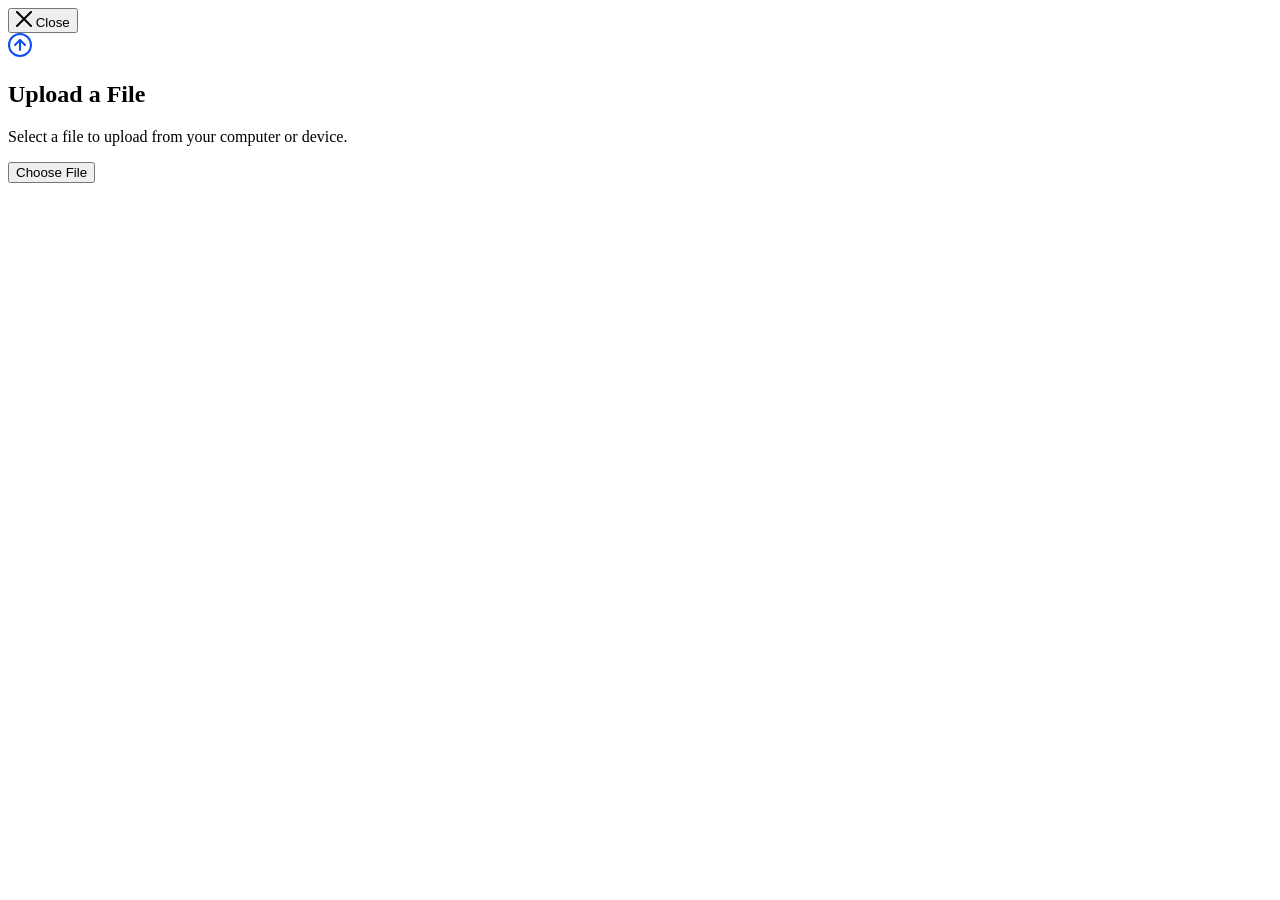
==== animated-upload-modal/index.html @ 64b9df7f "Create index.html" ====
<!DOCTYPE html>
<html lang="en">
<head>
    <meta charset="UTF-8">
    <meta name="viewport" content="width=device-width, initial-scale=1.0">
    <link rel="stylesheet" href="style.css"/>
    <title>Document</title>
</head>
<body>
    <div id="upload" class="modal" data-state="0" data-ready="false">
	<div class="modal__header">
		<button class="modal__close-button" type="button">
			<svg class="modal__close-icon" viewBox="0 0 16 16" width="16px" height="16px" aria-hidden="true">
				<g fill="none" stroke="currentColor" stroke-width="2" stroke-linecap="round">
					<polyline points="1,1 15,15" />
					<polyline points="15,1 1,15" />
				</g>
			</svg>
			<span class="modal__sr">Close</span>
		</button>
	</div>
	<div class="modal__body">
		<div class="modal__col">
			<!-- up -->
			<svg class="modal__icon modal__icon--blue" viewBox="0 0 24 24" width="24px" height="24px" aria-hidden="true">
				<g fill="none" stroke="hsl(223,90%,50%)" stroke-width="2" stroke-linecap="round" stroke-linejoin="round">
					<circle class="modal__icon-sdo69" cx="12" cy="12" r="11" stroke-dasharray="69.12 69.12" />
					<polyline class="modal__icon-sdo14" points="7 12 12 7 17 12" stroke-dasharray="14.2 14.2" />
					<line class="modal__icon-sdo10" x1="12" y1="7" x2="12" y2="17" stroke-dasharray="10 10" />
				</g>
			</svg>
			<!-- error -->
			<svg class="modal__icon modal__icon--red" viewBox="0 0 24 24" width="24px" height="24px" aria-hidden="true" display="none">
				<g fill="none" stroke="hsl(3,90%,50%)" stroke-width="2" stroke-linecap="round">
					<circle class="modal__icon-sdo69" cx="12" cy="12" r="11" stroke-dasharray="69.12 69.12" />
					<line class="modal__icon-sdo14" x1="7" y1="7" x2="17" y2="17" stroke-dasharray="14.2 14.2" />
					<line class="modal__icon-sdo14" x1="17" y1="7" x2="7" y2="17" stroke-dasharray="14.2 14.2" />
				</g>
			</svg>
			<!-- check -->
			<svg class="modal__icon modal__icon--green" viewBox="0 0 24 24" width="24px" height="24px" aria-hidden="true" display="none">
				<g fill="none" stroke="hsl(138,90%,50%)" stroke-width="2" stroke-linecap="round" stroke-linejoin="round">
					<circle class="modal__icon-sdo69" cx="12" cy="12" r="11" stroke-dasharray="69.12 69.12" />
					<polyline class="modal__icon-sdo14" points="7 12.5 10 15.5 17 8.5" stroke-dasharray="14.2 14.2" />
				</g>
			</svg>
		</div>
		<div class="modal__col">
			<div class="modal__content">
				<h2 class="modal__title">Upload a File</h2>
				<p class="modal__message">Select a file to upload from your computer or device.</p>
				<div class="modal__actions">
					<button class="modal__button modal__button--upload" type="button" data-action="file">Choose File</button>
					<input id="file" type="file" hidden>
				</div>
				<div class="modal__actions" hidden>
					<svg class="modal__file-icon" viewBox="0 0 24 24" width="24px" height="24px" aria-hidden="true">
						<g fill="none" stroke="currentColor" stroke-width="2" stroke-linecap="round" stroke-linejoin="round">
							<polygon points="4 1 12 1 20 8 20 23 4 23" />
							<polyline points="12 1 12 8 20 8" />
						</g>
					</svg>
					<div class="modal__file" data-file></div>
					<button class="modal__close-button" type="button" data-action="fileReset">
						<svg class="modal__close-icon" viewBox="0 0 16 16" width="16px" height="16px" aria-hidden="true">
							<g fill="none" stroke="currentColor" stroke-width="2" stroke-linecap="round">
								<polyline points="4,4 12,12" />
								<polyline points="12,4 4,12" />
							</g>
						</svg>
						<span class="modal__sr">Remove</span>
					</button>
					<button class="modal__button" type="button" data-action="upload">Upload</button>
				</div>
			</div>
			<div class="modal__content" hidden>
				<h2 class="modal__title">Uploading…</h2>
				<p class="modal__message">Just give us a moment to process your file.</p>
				<div class="modal__actions">
					<div class="modal__progress">
						<div class="modal__progress-value" data-progress-value>0%</div>
						<div class="modal__progress-bar">
							<div class="modal__progress-fill" data-progress-fill></div>
						</div>
					</div>
					<button class="modal__button" type="button" data-action="cancel">Cancel</button>
				</div>
			</div>
			<div class="modal__content" hidden>
				<h2 class="modal__title">Oops!</h2>
				<p class="modal__message">Your file could not be uploaded due to an error. Try uploading it again?</p>
				<div class="modal__actions modal__actions--center">
					<button class="modal__button" type="button" data-action="upload">Retry</button>
					<button class="modal__button" type="button" data-action="cancel">Cancel</button>
				</div>
			</div>
			<div class="modal__content" hidden>
				<h2 class="modal__title">Upload Successful!</h2>
				<p class="modal__message">Your file has been uploaded. You can copy the link to your clipboard.</p>
				<div class="modal__actions modal__actions--center">
					<button class="modal__button" type="button" data-action="copy">Copy Link</button>
					<button class="modal__button" type="button" data-action="cancel">Done</button>
				</div>
			</div>
		</div>
	</div>
</div>
    <script src="script.js"></script>
</body>
</html>
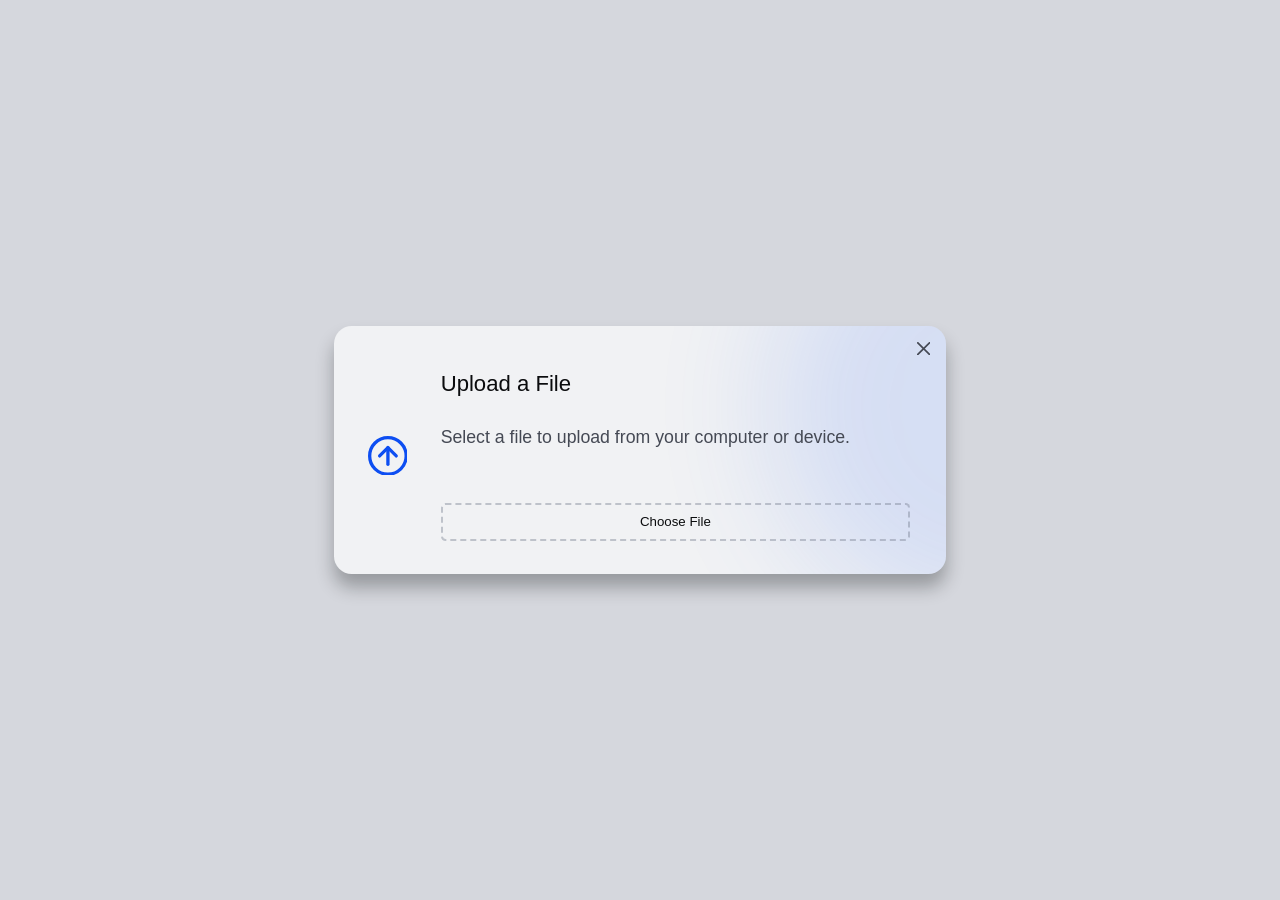
==== commit fbf11219: "Update index.html" ====
--- a/animated-upload-modal/index.html
+++ b/animated-upload-modal/index.html
@@ -4,7 +4,7 @@
     <meta charset="UTF-8">
     <meta name="viewport" content="width=device-width, initial-scale=1.0">
     <link rel="stylesheet" href="style.css"/>
-    <title>Document</title>
+    <title>Social Stacker</title>
 </head>
 <body>
     <div id="upload" class="modal" data-state="0" data-ready="false">
--- a/animated-upload-modal/style.css
+++ b/animated-upload-modal/style.css
@@ -0,0 +1,368 @@
+* {
+	border: 0;
+	box-sizing: border-box;
+	margin: 0;
+	padding: 0;
+}
+:root {
+	--hue: 223;
+	--bg: hsl(var(--hue),10%,85%);
+	--fg: hsl(var(--hue),10%,5%);
+	--trans-dur: 0.3s;
+	font-size: calc(16px + (20 - 16) * (100vw - 320px) / (2560 - 320));
+}
+body,
+button {
+	font: 1em/1.5 Nunito, Helvetica, sans-serif;
+}
+body {
+	background-color: var(--bg);
+	color: var(--fg);
+	height: 100vh;
+	display: grid;
+	place-items: center;
+	transition:
+		background-color var(--trans-dur),
+		color var(--trans-dur);
+}
+.modal {
+	background-color: hsl(var(--hue),10%,95%);
+	border-radius: 1em;
+	box-shadow: 0 0.75em 1em hsla(var(--hue),10%,5%,0.3);
+	color: hsl(var(--hue),10%,5%);
+	width: calc(100% - 3em);
+	max-width: 34.5em;
+	overflow: hidden;
+	position: relative;
+	transition:
+		background-color var(--trans-dur),
+		color var(--trans-dur);
+}
+.modal:before {
+	background-color: hsl(223,90%,60%);
+	border-radius: 50%;
+	content: "";
+	filter: blur(60px);
+	opacity: 0.15;
+	position: absolute;
+	top: -8em;
+	right: -15em;
+	width: 25em;
+	height: 25em;
+	z-index: 0;
+	transition: background-color var(--trans-dur);
+}
+.modal__actions {
+	animation-delay: 0.2s;
+	display: flex;
+	align-items: center;
+	flex-wrap: wrap;
+}
+.modal__body,
+.modal__header {
+	position: relative;
+	z-index: 1;
+}
+.modal__body {
+	display: flex;
+	flex-direction: column;
+	padding: 0 2em 1.875em 1.875em;
+}
+.modal__button,
+.modal__close-button {
+	color: currentColor;
+	cursor: pointer;
+	-webkit-tap-highlight-color: transparent;
+}
+.modal__button {
+	background-color: hsla(var(--hue),10%,50%,0.2);
+	border-radius: 0.25rem;
+	font-size: 0.75em;
+	padding: 0.5rem 2rem;
+	transition:
+		background-color var(--trans-dur),
+		border-color var(--trans-dur),
+		opacity var(--trans-dur);
+	width: 100%;
+}
+.modal__button + .modal__button {
+	margin-top: 0.75em;
+}
+.modal__button:disabled {
+	opacity: 0.5;
+}
+.modal__button:focus,
+.modal__close-button:focus {
+	outline: transparent;
+}
+.modal__button:hover,
+.modal__button:focus-visible {
+	background-color: hsla(var(--hue),10%,60%,0.2);
+}
+.modal__button--upload {
+	background-color: transparent;
+	border: 0.125rem dashed hsla(var(--hue),10%,50%,0.4);
+	flex: 1;
+	padding: 0.375rem 2rem;
+}
+.modal__col + .modal__col {
+	flex: 1;
+	margin-top: 1.875em;
+}
+.modal__close-button,
+.modal__message,
+.modal__progress-value {
+	color: hsl(var(--hue),10%,30%);
+	transition: color var(--trans-dur);
+}
+.modal__close-button {
+	background-color: transparent;
+	display: flex;
+	width: 1.5em;
+	height: 1.5em;
+	transition: color var(--trans-dur);
+}
+.modal__close-button:hover,
+.modal__close-button:focus-visible {
+	color: hsl(var(--hue),10%,40%);
+}
+.modal__close-icon {
+	display: block;
+	margin: auto;
+	pointer-events: none;
+	width: 50%;
+	height: auto;
+}
+.modal__content > * {
+	/* don’t use shorthand syntax, or actions delay will be overridden */
+	animation-name: fadeSlideIn;
+	animation-duration: 0.5s;
+	animation-timing-function: ease-in-out;
+	animation-fill-mode: forwards;
+	opacity: 0;
+}
+.modal__file {
+	flex: 1;
+	font-size: 0.75em;
+	font-weight: 700;
+	margin-right: 0.25rem;
+	overflow: hidden;
+	text-overflow: ellipsis;
+	white-space: nowrap;
+}
+.modal__file ~ .modal__button {
+	margin-top: 1.5em;
+}
+.modal__file-icon {
+	color: hsl(var(--hue),10%,50%);
+	display: block;
+	margin-right: 0.75em;
+	width: 1.5em;
+	height: 1.5em;
+	transition: color var(--trans-dur);
+}
+.modal__header {
+	display: flex;
+	justify-content: flex-end;
+	align-items: center;
+	height: 2.5em;
+	padding: 0.5em;
+}
+.modal__icon {
+	display: block;
+	margin: auto;
+	width: 2.25em;
+	height: 2.25em;
+}
+.modal__icon--blue g {
+	stroke: hsl(223,90%,50%);
+}
+.modal__icon--red g {
+	stroke: hsl(3,90%,50%);
+}
+.modal__icon--green g {
+	stroke: hsl(138,90%,40%);
+}
+.modal__icon circle,
+.modal__icon line,
+.modal__icon polyline {
+	animation: sdo 0.25s ease-in-out forwards;
+	transition: stroke var(--trans-dur);
+}
+.modal__icon :nth-child(2) {
+	animation-delay: 0.25s;
+}
+.modal__icon :nth-child(3) {
+	animation-delay: 0.5s;
+}
+.modal__icon-sdo10 {
+	stroke-dashoffset: 10;
+}
+.modal__icon-sdo14 {
+	stroke-dashoffset: 14.2;
+}
+.modal__icon-sdo69 {
+	stroke-dashoffset: 69.12;
+	transform: rotate(-90deg);
+	transform-origin: 12px 12px;
+}
+.modal__message {
+	animation-delay: 0.1s;
+	font-size: 1em;
+	margin-bottom: 1.5em;
+	min-height: 3em;
+}
+.modal__progress {
+	flex: 1;
+}
+.modal__progress + .modal__button {
+	margin-top: 1.75em;
+}
+.modal__progress-bar {
+	background-image: linear-gradient(90deg,hsl(var(--hue),90%,50%),hsl(var(--hue),90%,70%));
+	border-radius: 0.2em;
+	overflow: hidden;
+	width: 100%;
+	height: 0.4em;
+	transform: translate3d(0,0,0);
+}
+.modal__progress-fill {
+	background-color: hsl(var(--hue),10%,90%);
+	width: inherit;
+	height: inherit;
+	transition: transform 0.1s ease-in-out;
+}
+.modal__progress-value {
+	font-size: 0.75em;
+	font-weight: 700;
+	line-height: 1.333;
+	text-align: right;
+}
+.modal__sr {
+	overflow: hidden;
+	position: absolute;
+	width: 1px;
+	height: 1px;
+}
+.modal__title {
+	font-size: 1.25em;
+	font-weight: 500;
+	line-height: 1.2;
+	margin-bottom: 1.5rem;
+	text-align: center;
+}
+/* state change */
+[data-state="2"]:before {
+	background-color: hsl(3,90%,60%);
+}
+[data-state="3"]:before {
+	background-color: hsl(138,90%,60%);
+}
+.modal__icon + .modal__icon,
+[data-state="1"] .modal__icon:first-child,
+[data-state="2"] .modal__icon:first-child,
+[data-state="3"] .modal__icon:first-child,
+.modal__content + .modal__content,
+[data-state="1"] .modal__content:first-child,
+[data-state="2"] .modal__content:first-child,
+[data-state="3"] .modal__content:first-child {
+	display: none;
+}
+[data-state="1"] .modal__icon:first-child,
+[data-state="2"] .modal__icon:nth-child(2),
+[data-state="3"] .modal__icon:nth-child(3),
+[data-state="1"] .modal__content:nth-child(2),
+[data-state="2"] .modal__content:nth-child(3),
+[data-state="3"] .modal__content:nth-child(4) {
+	display: block;
+}
+[data-ready="false"] .modal__content:first-child .modal__actions:nth-of-type(2),
+[data-ready="true"] .modal__content:first-child .modal__actions:first-of-type {
+	display: none;
+}
+[data-ready="true"] .modal__content:first-child .modal__actions:nth-of-type(2) {
+	display: flex;
+}
+
+/* Dark theme */
+@media (prefers-color-scheme: dark) {
+	:root {
+		--bg: hsl(var(--hue),10%,35%);
+		--fg: hsl(var(--hue),10%,95%);
+	}
+	.modal {
+		background-color: hsl(var(--hue),10%,10%);
+		color: hsl(var(--hue),10%,95%);
+	}
+	.modal__close-button,
+	.modal__message,
+	.modal__progress-value {
+		color: hsl(var(--hue),10%,70%);
+	}
+	.modal__close-button:hover,
+	.modal__close-button:focus-visible {
+		color: hsl(var(--hue),10%,80%);
+	}
+	.modal__file-icon {
+		color: hsl(var(--hue),10%,60%);
+	}
+	.modal__icon--blue g {
+		stroke: hsl(223,90%,60%);
+	}
+	.modal__icon--red g {
+		stroke: hsl(3,90%,60%);
+	}
+	.modal__icon--green g {
+		stroke: hsl(138,90%,60%);
+	}
+	.modal__progress-fill {
+		background-color: hsl(var(--hue),10%,20%);
+	}
+}
+
+/* Animations */
+@keyframes fadeSlideIn {
+	from { opacity: 0; transform: translateY(33%); }
+	to { opacity: 1; transform: translateY(0); }
+}
+@keyframes sdo {
+	to { stroke-dashoffset: 0; }
+}
+
+/* Beyond mobile */
+@media (min-width: 768px) {
+	.modal__actions--center {
+		justify-content: center;
+		margin-left: -4.125em;
+	}
+	.modal__body {
+		flex-direction: row;
+		align-items: center;
+	}
+	.modal__button {
+		width: auto;
+	}
+	.modal__button + .modal__button {
+		margin-top: 0;
+		margin-left: 1.5rem;
+	}
+	.modal__file ~ .modal__button {
+		margin-top: 0;
+	}
+	.modal__file ~ .modal__close-button {
+		margin-right: 1.5rem;
+	}
+	.modal__progress {
+		margin-right: 2em;
+	}
+	.modal__progress + .modal__button {
+		margin-top: 0;
+	}
+	.modal__col + .modal__col {
+		margin-top: 0;
+		margin-left: 1.875em;
+	}
+	.modal__title {
+		text-align: left;
+	}
+}
